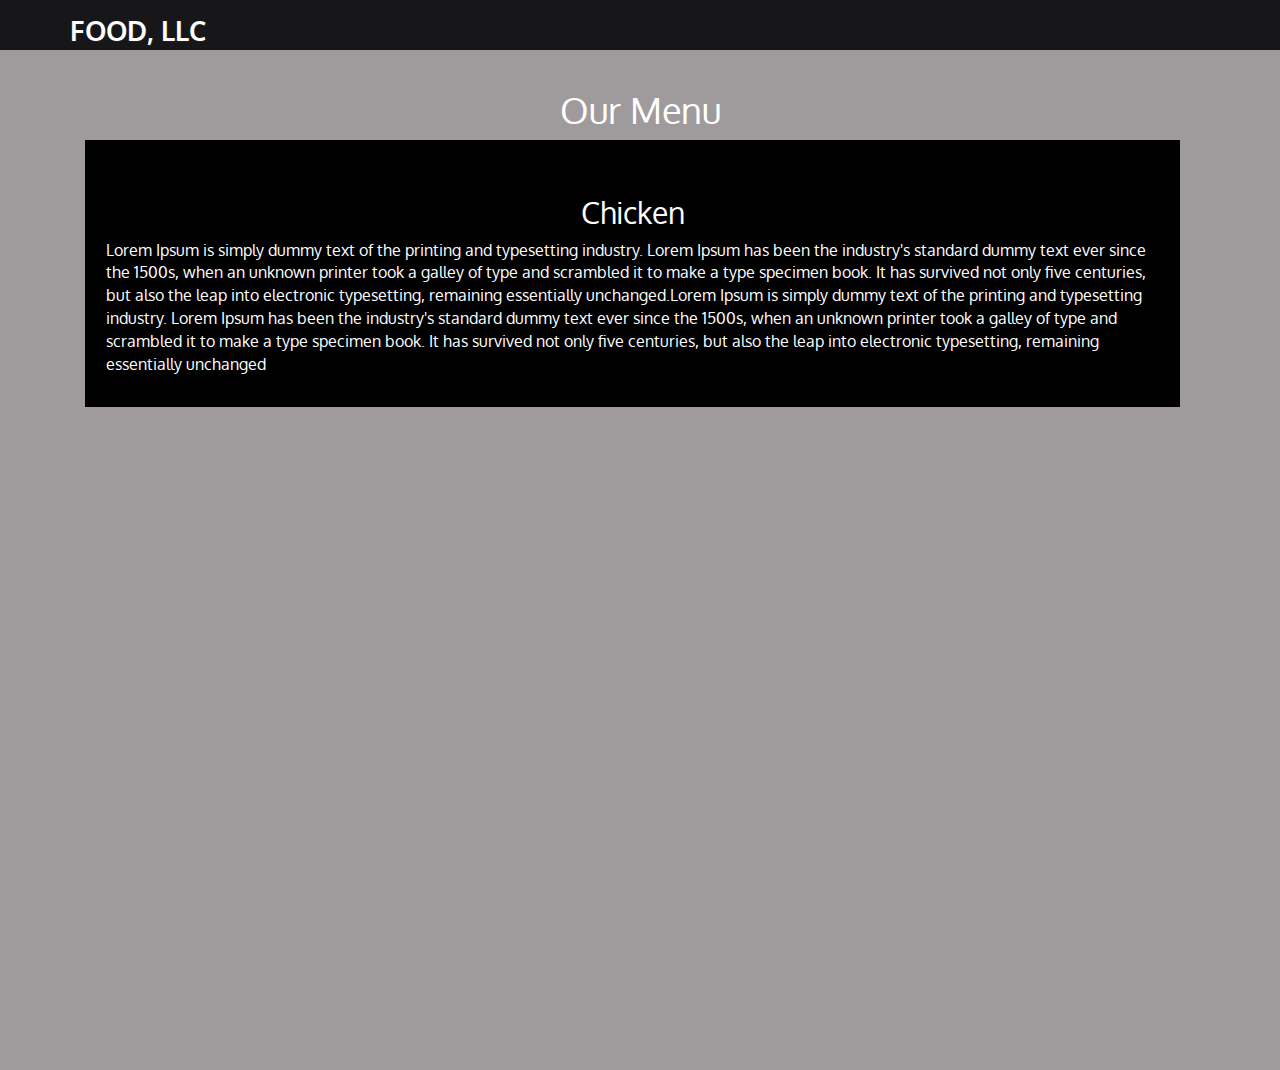
==== module_3/index.html @ 4357ed16 "changes" ====
<!doctype html>
<html lang="en">
  <head>
    <meta charset="utf-8">
    <meta http-equiv="X-UA-Compatible" content="IE=edge">
    <meta name="viewport" content="width=device-width, initial-scale=1">
    <title>David Chu's China Bistro</title>
    <link rel="stylesheet" href="css/bootstrap.min.css">
    <link rel="stylesheet" href="css/styles.css">
    <link href='https://fonts.googleapis.com/css?family=Oxygen:400,300,700' rel='stylesheet' type='text/css'>
    <link href='https://fonts.googleapis.com/css?family=Lora' rel='stylesheet' type='text/css'>
  </head>
<body>
   <header>
    <nav id="header-nav" class="navbar navbar-default">
      <div class="container">
        <div class="navbar-header">
         

          <div class="navbar-brand navbar-left">
            <a href="#"><h1>FOOD, LLC</h1></a>
    
          </div>

          <button  type="button" class="navbar-toggle collapsed" data-toggle="collapse" data-target="#collapsable-nav" aria-expanded="false">
            <span class="sr-only">Toggle navigation</span>
            <span class="icon-bar"></span>
            <span class="icon-bar"></span>
            <span class="icon-bar"></span>
          </button>
        </div>
        
        <div id="collapsable-nav" class="collapse navbar-collapse">
           <ul id="nav-list" class="nav navbar-nav navbar-right visible-xs ">
            <li id="links">
              <a  href="#">
                <br  class="hidden-xs ">Chicken</a>
            </li>
            <li>
              <a href="#">
    <br class="hidden-xs"> Beef</a>
            </li>
            <li id="links">
              <a href="#">
                <br class="hidden-xs"> Sushi</a>
            </li>
            
          </ul><!-- #nav-list -->
        </div><!-- .collapse .navbar-collapse -->
      </div><!-- .container -->
    </nav><!-- #header-nav -->
  </header>
  
 

  <div id="main-content" class="container">
    

 <h1 class="text-center">Our Menu</h1>
      
 <div class="col-xs-12">
        <div class="head" >
  <h2 class="text-center" >Chicken</h2>
  <p>Lorem Ipsum is simply dummy text of the printing and typesetting industry. Lorem Ipsum has been the industry's standard dummy text ever since the 1500s, when an unknown printer took a galley of type and scrambled it to make a type specimen book. It has survived not only five centuries, but also the leap into electronic typesetting, remaining essentially unchanged.Lorem Ipsum is simply dummy text of the printing and typesetting industry. Lorem Ipsum has been the industry's standard dummy text ever since the 1500s, when an unknown printer took a galley of type and scrambled it to make a type specimen book. It has survived not only five centuries, but also the leap into electronic typesetting, remaining essentially unchanged</p>
</section>
      </div>
        </div>
    
    
    
    
    
    
    
    
    
    </div><!-- End of #main-content -->

  

  <!-- jQuery (Bootstrap JS plugins depend on it) -->
  <script src="js/jquery-2.1.4.min.js"></script>
  <script src="js/bootstrap.min.js"></script>
  <script src="js/script.js"></script>
</body>
</html>
---- module_3/css/styles.css ----
body {
  font-size: 16px;
  color: #fff;
  background-color: #9f9b9c;
  font-family: 'Oxygen', sans-serif;
}

/** HEADER **/
#header-nav {
  background-color: #171619;
  border-radius: 0;
  border: 0;
}

#logo-img {
  background: url('../images/restaurant-logo_large.png') no-repeat;
  width: 150px;
  height: 150px;
  margin: 10px 15px 10px 0;
}

.navbar-brand {
  padding-top: 20px;
}
.navbar-brand h1 { /* Restaurant name */

  color: #fdfdfd;
  font-size: 1.5em;
  text-transform: uppercase;
  font-weight: bold;
  text-shadow: 1px 1px 1px #222;
  margin-top: 0;
  margin-bottom: 0;
  line-height: .75;
}
.navbar-brand a:hover, .navbar-brand a:focus {
  text-decoration: none;
}
.navbar-brand p { /* Kosher cert */
  color: #000;
  text-transform: uppercase;
  font-size: .7em;
  margin-top: 15px;
}
.navbar-brand p span { /* Star-K */
  vertical-align: middle;
}

#nav-list {
  margin-top: 10px;
}
#nav-list a {
  color: #951C49;
  text-align: center;
}
#chicken{
    background-color: brown;
}
#nav-list a:hover {
  background: #E7E7E7;
}
#nav-list a span {
  font-size: 1.8em;
}

#phone {
  margin-top: 5px;
}
#phone a { /* Phone number */
  text-align: right;
  padding-bottom: 0;
}
#phone div { /* We Deliver */
  color: #557c3e;
  text-align: right;
  padding-right: 15px;
}

.navbar-header button.navbar-toggle, .navbar-header .icon-bar {
  border: 1px solid #61122f;
}
.navbar-header button.navbar-toggle {
  clear: both;
  margin-top: -30px;
}
/* END HEADER */

/* FOOTER */
.panel-footer {
  margin-top: 30px;
  padding-top: 35px;
  padding-bottom: 30px;
  background-color: #222;
  border-top: 0;
}
.panel-footer div.row {
  margin-bottom: 35px;
}
#hours, #address {
  line-height: 2;
}
#hours > span, #address > span {
  font-size: 1.3em;
}
#address p {
  color: #557c3e;
  font-size: .8em;
  line-height: 1.8;
}
#testimonials {
  font-style: italic;
}
#testimonials p:nth-child(2) {
  margin-top: 25px;
}
/* END FOOTER */

#main-content{
    height: 1000px;
}

/* HOME PAGE */


#menu-tile, #specials-tile, #map-tile {
  height: 250px;
  width: 100%;
  margin-bottom: 15px;
  position: relative;
  border: 2px solid #3F0C1F;
  overflow: hidden;
}
#menu-tile:hover, #specials-tile:hover, #map-tile:hover {
  box-shadow: 0 1px 5px 1px #cccccc;
}
#menu-tile {
  background: url('../images/menu-tile.jpg') no-repeat;
  background-position: center;
}
#links{
    background-color: #efefef
}
#specials-tile {
  background: url('../images/specials-tile.jpg') no-repeat;
  background-position: center;
}
#menu-tile span, #specials-tile span, #map-tile span {
  position: absolute;
  bottom: 0;
  right: 0;
  width: 100%;
  text-align: center;
  font-size: 1.6em;
  text-transform: uppercase;
  background-color: #000;
  color: #fff;
  opacity: .8;
}
/* END HOME PAGE */

/* MENU CATEGORIES PAGE */
.category-tile { 
  position: relative;
  border: 2px solid #3F0C1F;
  overflow: hidden;
  width: 200px;
  height: 200px;
  margin: 0 auto 15px;
}
.category-tile span {
  position: absolute;
  bottom: 0;
  right: 0;
  width: 100%;
  text-align: center;
  font-size: 1.2em;
  text-transform: uppercase;
  background-color: #000;
  color: #fff;
  opacity: .8;
}
.category-tile:hover {
  box-shadow: 0 1px 5px 1px #cccccc;
}

#menu-categories-title + div {
  margin-bottom: 50px;
}
/* END MENU CATEGORIES PAGE */

/* SINGLE CATEGORY PAGE */


/********** Large devices only **********/
@media (min-width: 1200px) {
  .container .jumbotron {
    background: url('../images/jumbotron_1200.jpg') no-repeat;
    height: 675px;
  }
}

/********** Medium devices only **********/
@media (min-width: 992px) and (max-width: 1199px) {
 
}

/********** Small devices only **********/
@media (min-width: 768px) and (max-width: 991px) {
  
}

/********** Extra small devices only **********/
@media (max-width: 767px) {
  /* Header */
 
  
  
  
  #collapsable-nav a { /* Collapsed nav menu text */
    font-size: 1.2em;
  }
  #collapsable-nav a span { /* Collapsed nav menu glyph */
    font-size: 1em;
    margin-right: 5px;
  }

  #call-btn > a {
    font-size: 1.5em;
    display: block;
    margin: 0 20px;
    padding: 10px;
    border: 2px solid #fff;
    background-color: #f6b319;
    color: #951c49;
  }
  #xs-deliver {
    margin-top: 5px;
    font-size: .7em;
    letter-spacing: .1em;
    text-transform: uppercase;
  }
  /* End Header */

  /* Footer */
  

  /* Home Page */
  
  #menu-tile, #specials-tile {
    width: 360px;
    margin: 0 auto 15px;
  }

  
}


/********** Super extra small devices Only :-) (e.g., iPhone 4) **********/
@media (max-width: 479px) {
  /* Header */
  .navbar-brand h1 { /* Restaurant name */
    padding-top: 5px;
    font-size: 6vw;
  }
  /* End Header */
  
  /* Home page */
  #menu-tile, #specials-tile {
    width: 280px;
    margin: 0 auto 15px;
  }

  .col-xxs-12 {
    position: relative;
    min-height: 1px;
    padding-right: 15px;
    padding-left: 15px;
    float: left;
    width: 100%;
  }
}
*{
    box-sizing: border-box;
  
}
.head {
    background-color: #000000;
    border: 1px solid black;
    position: relative;
    min-height: 200px;
    margin-right: 15px;
    margin-left: auto;
    margin-bottom: 15px;
    padding: 20px;
    padding-top: 35px;
    box-sizing: border-box;
    min-width: 300px;
    overflow: hidden;
}
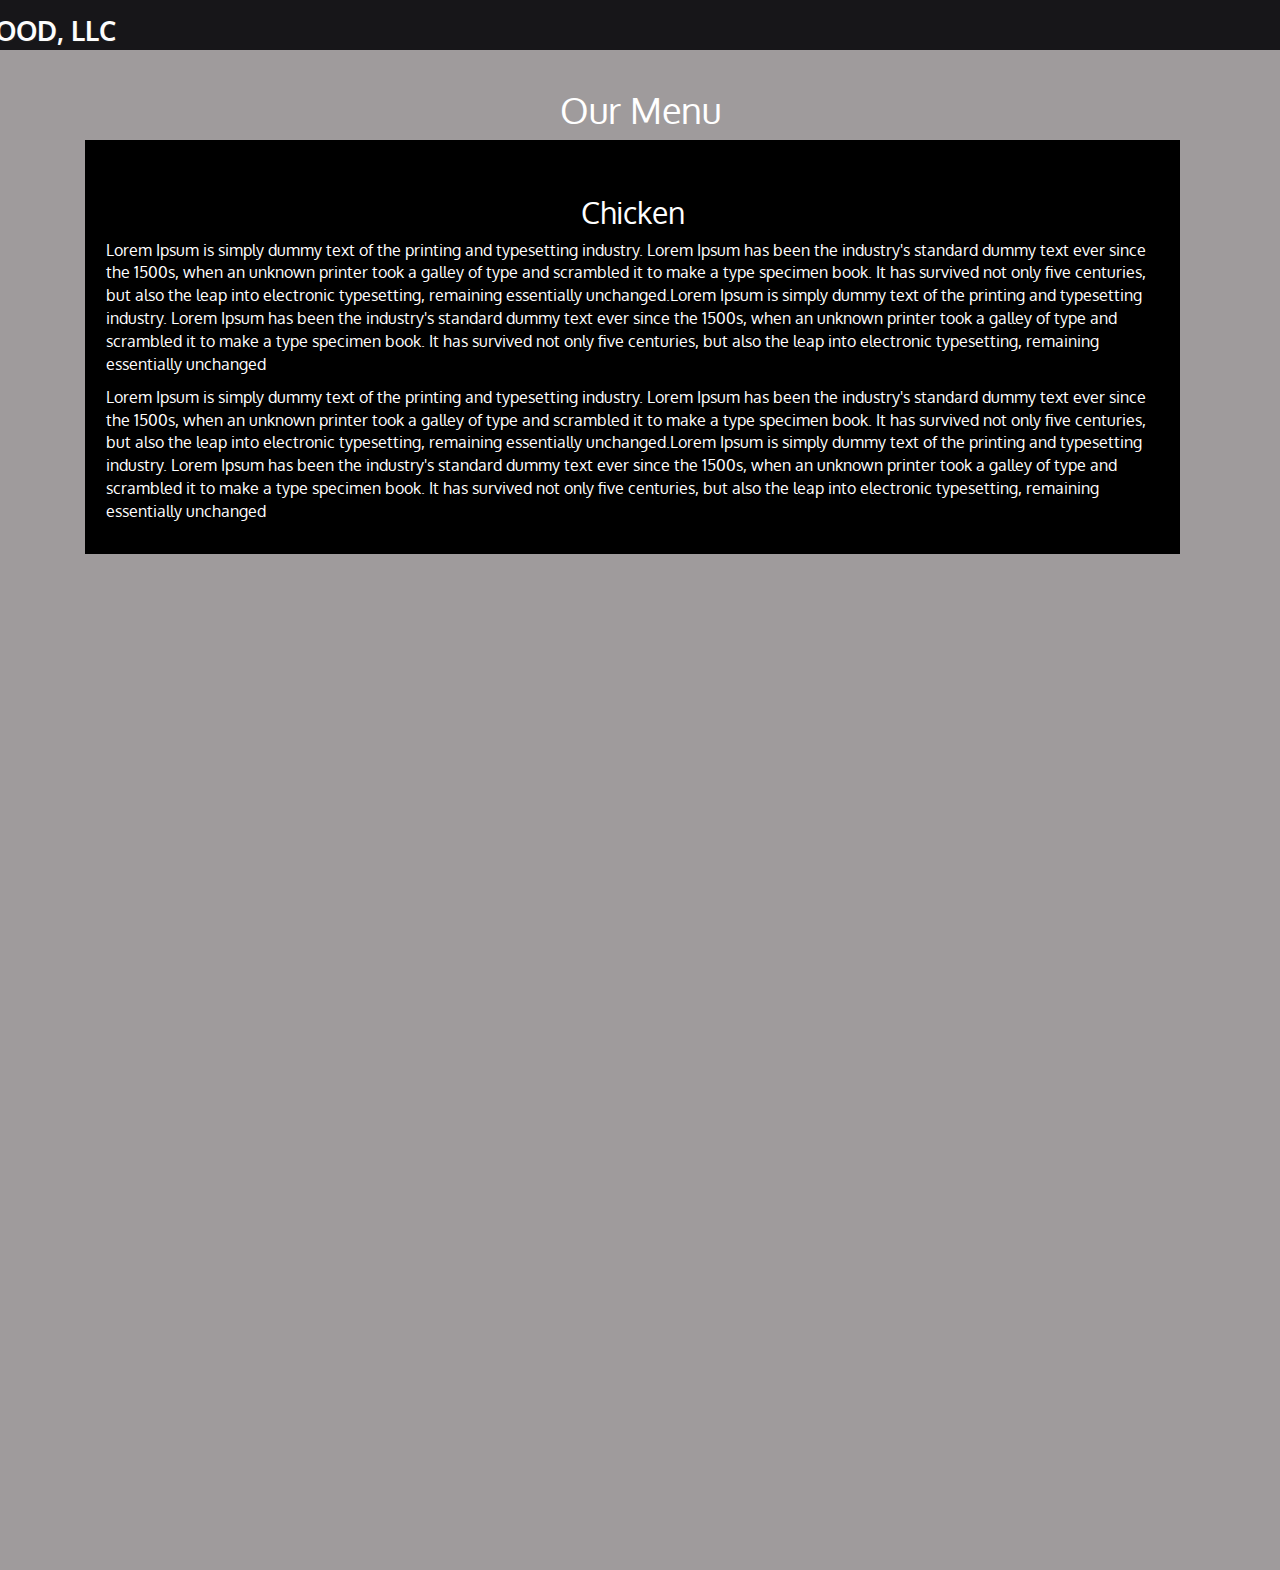
==== commit 9a4459af: "changes" ====
--- a/module_3/index.html
+++ b/module_3/index.html
@@ -4,7 +4,7 @@
     <meta charset="utf-8">
     <meta http-equiv="X-UA-Compatible" content="IE=edge">
     <meta name="viewport" content="width=device-width, initial-scale=1">
-    <title>David Chu's China Bistro</title>
+    <title>Food, LLC</title>
     <link rel="stylesheet" href="css/bootstrap.min.css">
     <link rel="stylesheet" href="css/styles.css">
     <link href='https://fonts.googleapis.com/css?family=Oxygen:400,300,700' rel='stylesheet' type='text/css'>
@@ -17,7 +17,7 @@
         <div class="navbar-header">
          
 
-          <div class="navbar-brand navbar-left">
+          <div class="navbar-brand">
             <a href="#"><h1>FOOD, LLC</h1></a>
     
           </div>
@@ -62,6 +62,7 @@
         <div class="head" >
   <h2 class="text-center" >Chicken</h2>
   <p>Lorem Ipsum is simply dummy text of the printing and typesetting industry. Lorem Ipsum has been the industry's standard dummy text ever since the 1500s, when an unknown printer took a galley of type and scrambled it to make a type specimen book. It has survived not only five centuries, but also the leap into electronic typesetting, remaining essentially unchanged.Lorem Ipsum is simply dummy text of the printing and typesetting industry. Lorem Ipsum has been the industry's standard dummy text ever since the 1500s, when an unknown printer took a galley of type and scrambled it to make a type specimen book. It has survived not only five centuries, but also the leap into electronic typesetting, remaining essentially unchanged</p>
+            <p>Lorem Ipsum is simply dummy text of the printing and typesetting industry. Lorem Ipsum has been the industry's standard dummy text ever since the 1500s, when an unknown printer took a galley of type and scrambled it to make a type specimen book. It has survived not only five centuries, but also the leap into electronic typesetting, remaining essentially unchanged.Lorem Ipsum is simply dummy text of the printing and typesetting industry. Lorem Ipsum has been the industry's standard dummy text ever since the 1500s, when an unknown printer took a galley of type and scrambled it to make a type specimen book. It has survived not only five centuries, but also the leap into electronic typesetting, remaining essentially unchanged</p>
 </section>
       </div>
         </div>
--- a/module_3/css/styles.css
+++ b/module_3/css/styles.css
@@ -29,8 +29,11 @@
   text-transform: uppercase;
   font-weight: bold;
   text-shadow: 1px 1px 1px #222;
+  
+    float: left;
   margin-top: 0;
-  margin-bottom: 0;
+    
+
   line-height: .75;
 }
 .navbar-brand a:hover, .navbar-brand a:focus {
@@ -116,7 +119,7 @@
 /* END FOOTER */
 
 #main-content{
-    height: 1000px;
+    height: 1500px;
 }
 
 /* HOME PAGE */
@@ -197,16 +200,27 @@
     background: url('../images/jumbotron_1200.jpg') no-repeat;
     height: 675px;
   }
+    .navbar-brand h1 { /* Restaurant name */
+    margin-left: -90px
+   
+  }
+    
 }
 
 /********** Medium devices only **********/
 @media (min-width: 992px) and (max-width: 1199px) {
- 
+ .navbar-brand h1 { /* Restaurant name */
+    margin-left: -40px
+   
+  }
 }
 
 /********** Small devices only **********/
 @media (min-width: 768px) and (max-width: 991px) {
-  
+  .navbar-brand h1 { /* Restaurant name */
+    margin-left: -90px
+   
+  }
 }
 
 /********** Extra small devices only **********/
